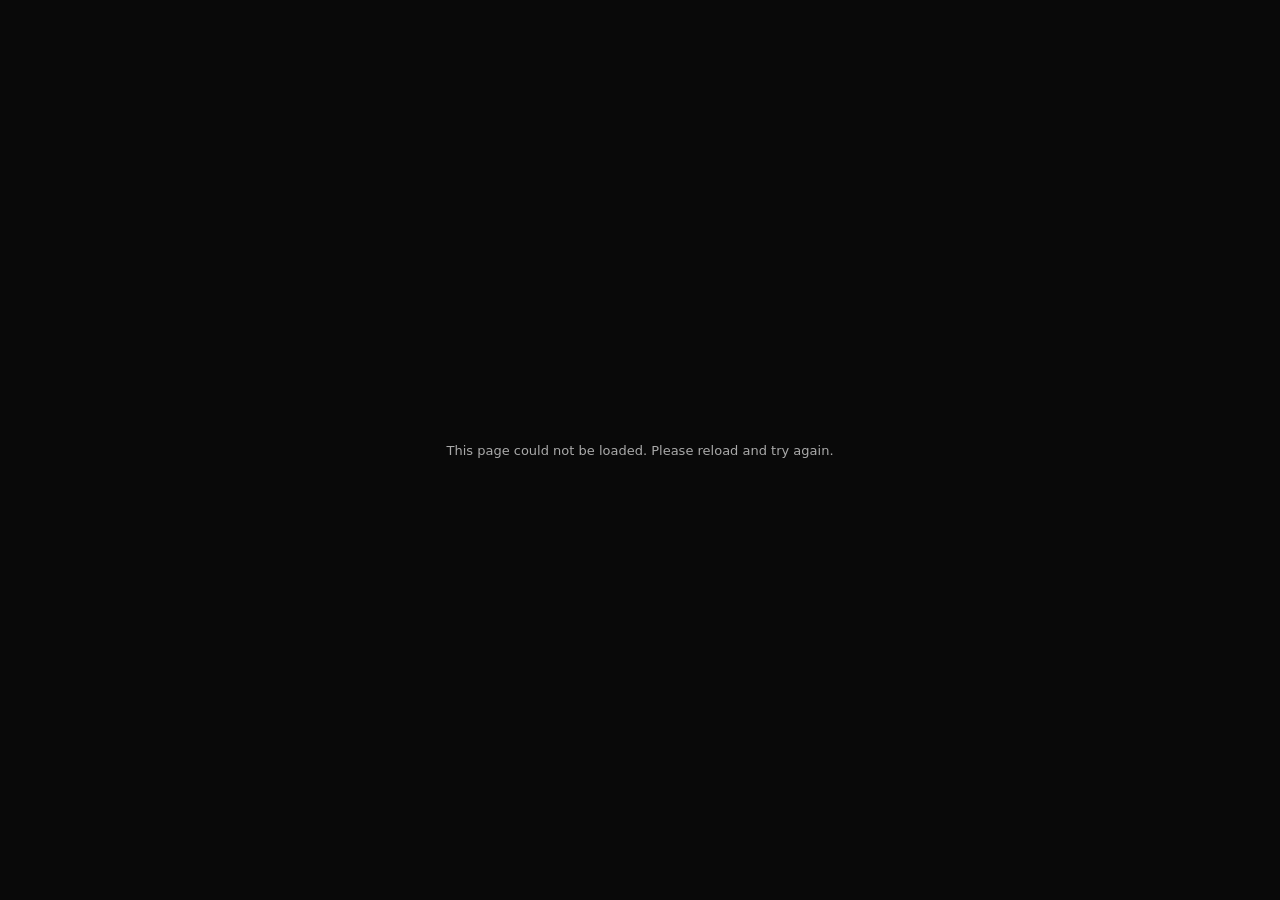
==== miniapp/index.html @ 33953b1a "Point presets route at updated video cards" ====
<!doctype html>
<html lang="en" data-spa-shell="true">
  <head>
    <meta charset="utf-8">
    <meta name="viewport" content="width=device-width, initial-scale=1, viewport-fit=cover">
    <meta name="theme-color" content="#090909">
    <title>Undress.app</title>
    <style>
      :root {
        color-scheme: dark;
        background: #090909;
        font-family: system-ui, sans-serif;
      }

      * {
        box-sizing: border-box;
      }

      html,
      body,
      #app,
      #screen {
        width: 100%;
        height: 100%;
        min-height: 100%;
        margin: 0;
      }

      body {
        overflow: hidden;
        background: #090909;
      }

      #screen {
        position: relative;
        overflow: hidden;
      }

      #screen iframe {
        position: absolute;
        inset: 0;
        display: block;
        width: 100%;
        height: 100%;
        border: 0;
        background: #090909;
      }

      @keyframes miniapp-route-enter {
        from { opacity: 0; transform: translate3d(0, 7px, 0) scale(.997); }
        to { opacity: 1; transform: translate3d(0, 0, 0) scale(1); }
      }

      @keyframes miniapp-route-exit {
        to { opacity: 0; transform: translate3d(0, -3px, 0) scale(.999); }
      }

      #screen iframe[data-route-transition="enter"] {
        z-index: 1;
        animation: miniapp-route-enter 220ms cubic-bezier(.22, .68, 0, 1) both;
      }

      #screen iframe[data-route-transition="exit"] {
        z-index: 0;
        pointer-events: none;
        animation: miniapp-route-exit 160ms ease both;
      }

      @media (prefers-reduced-motion: reduce) {
        #screen iframe[data-route-transition] { animation: none !important; }
      }

      #loading {
        position: absolute;
        inset: 0;
        display: grid;
        place-items: center;
        color: #aaa;
        font-size: 13px;
        pointer-events: none;
      }

      #screen[data-ready="true"] #loading {
        display: none;
      }
    </style>
  </head>
  <body>
    <script id="miniapp-page-manifest" type="application/json">{"account.html":"ffc067cc3b94d3c9690a39b9ecad5d0e746587c127a97bee59c22a8c92e9d235","aml-policy.html":"ac854e6e455e79ac348f1b56c071dd2adb4aebf772e08b918961dab2a431ac3d","blog.html":"d13ca9291609bc569ee758cc0fa85ffa1d2b8d34316e5a1f2af9a762f05bf3a1","complaint.html":"afa673d887297ff767e416aa5346fca310b1485d416241c8120bed3b39f78390","content-removal.html":"59b190ab83d2e82ce70f742a618595881947c939b8ee1ff91b86374ad2f2f4c0","continue.html":"0248687d9e7f19274b03c3dc62c6b7ac3c4709dee632f3981d8f37c583acd224","creator.html":"e35ead90042d31c8aef48d9a97cf3fcf75b9be96ebfbfbf4804d2b2da5c810ee","crypto.html":"f33ff7b08d5c283f040173e90adbcf11bb7b9cb40743ac6b5be43eef40b0831f","duo.html":"c48899ff79f0da24a1e0e5136299eb7e2a71b61f00b7274c51187a2c2944429f","Explore.html":"a1a1da87e1a44787d4087cdaa55193d51eb5a3756e8f1aeb9fe6a9930c9d5f44","FaceSwap.html":"9c2c86702fa2129c6b9dfd55a947367fbba9b067f7d9ff3d908e1d58183b095a","Games.html":"a95d7de6fc5d9552cce3f373f52a34075037e890ee4e40a9037c57f0c3c7be58","Image.html":"28a58ffe650b7cb71502a4dea3ca98b487924b7dd32c5d2851fd8a01fe418abf","login.html":"db90f74245460cb4f3b274bef66832c91b2113415080df2c7759e413e5d71f4b","new model training.html":"de70f1fa5e20249538dfe77ed91d79f232bff29fffe2ed4010574ecab2745e63","Olu\u015fturduklar\u0131m \u2013 AI Olu\u015fturma Ge\u00e7mi\u015fin _ Undress AI.html":"156a86e53be857f5e2f552fdb71e639154c5c6611a10b37c331641065b803db3","online-safety.html":"4469551c15dfd97adec1e1435fa1a9f02c396a0915ce518693767383fbc09f93","partners.html":"00705461d5dc2bf429fe6ee98f13e5a2a27c19851c8d5f7d946d296fb471e304","policy.html":"909ac4dfd87299520cdb090c957f585d8fda02085ac4c4653461945413fbe0af","presets.html":"d12379c31821caeb861ca9bc175cd0aff7395311ac71480c48f9c607c7d93af5","privacy.html":"0eebc80c36f168b9092d8424c6701b6586968969b63cdbc786964556a64171fb","pro.html":"a01471480b06ac627f180bc81113fca190b08e127b2fd480221cba126ebcaf44","quitfitswap.html":"bb60428f62e592adfd78ddd37130afc487ea841d22d9de6b65febb28786c8a36","rewards.html":"11f2d5b8e0251d46bb0b811d1bbe11215df6fa601255ae0148c8558a11b5969d","root-creator.html":"be08aafe1434c62d62b5ec4095c0439c00c903f91d14898e25c7bf76a5a58c72","root-pro.html":"b7f705a09bf939ff113ab265bdf729c0e6220e5f7549de074357b24eddccd0d9","sex.html":"658e76dfe435d30851aeaf51819fa080bf500136b4ff133e1a9d1efb36afc0b5","task.html":"6cb45fb8c8cbf8d2e4a21e0da8a0973f426948512d7eb2a680c1e02699e544ce","terms.html":"1d79234378a5983dca16fc6bf2439ca39528138f22704b5e8d9905408d1eafd9","textto\u0131mage.html":"eaedd27bf6122d164d0bdc6c0ddc036afa76ba0c4c59f03f00f1a36c023880b6","tida-policy.html":"65ad227b7704590fd18877ecf83bda33c0a5ddbf8b71836b93218a5aa403dee2","Undress AI - \u00dcCRETS\u0130Z Deepnude Olu\u015fturun _ AI Undress App.html":"352089e14f4d70864ad60b6892d8b200ddcc0c0bfd226c1b75f51ff8200733de","Undress App - Create Deepnude Images for FREE _ AI Undress App.html":"b141744dc41c1824b4cd13cfe10cacb58f6f6cc23c4e17c364f5a9ff4771e74e","Undress Foto\u011fraf ve Video D\u00fczenleyici \u2014 Y\u00fckleyin ve AI Undressing Olu\u015fturun.html":"d41db480423a277349fe1fb18ab1e8619f3fabd45ed1a8cff2f1cb3202e78439","usc-2257-exemption.html":"9496ed5c052718fba163188475d6f73e400db610fbaba4eebf85c103959a5fad","usdt.html":"49b9981de2573ac62e0940a391d867d7a8ced2eabf3ae42704d9a2867928ac62","video.html":"da8d31e4075a19eee03a4fee693c052817f40563eb6452a0cdae416c0dd1b928","videocustom.html":"ef9e9d4da68d46c3ed3613a977e747f3ced0f044d805bd0b861e2150865b1658","videotalking.html":"b3b55d6bac6233bed529ce08a4d3b55ba906c458f689f68ead89f420572784d2"}</script>
    <div id="app">
      <main id="screen" aria-busy="true">
        <div id="loading" role="status">Loading…</div>
      </main>
    </div>
    <script>
      (function () {
        "use strict";

        var screen = document.getElementById("screen");
        var loading = document.getElementById("loading");
        var pageManifest = JSON.parse(document.getElementById("miniapp-page-manifest").textContent);
        var pageContentCache = Object.create(null);
        var fileByPath = Object.create(null);
        var fileByName = Object.create(null);
        var activeFrame = null;
        var pendingFrame = null;
        var currentFile = "";
        var currentSearch = "";
        var currentHash = "";
        var planReturnUrl = new URL("/Image.html", window.location.origin);

        Object.keys(pageManifest).forEach(function (file) {
          fileByPath[("/" + file).toLowerCase()] = file;
          fileByName[file.toLowerCase()] = file;
        });

        function safeDecode(value) {
          try {
            return decodeURIComponent(value);
          } catch (error) {
            return value;
          }
        }

        function fileForEdit(url) {
          var category = (url.searchParams.get("category") || "").toLowerCase();
          var mode = (url.searchParams.get("mode") || "").toLowerCase();

          if (category === "face-swap") return "FaceSwap.html";
          if (category === "video" && mode === "talking") return "videotalking.html";
          if (category === "video" && mode === "custom") return "videocustom.html";
          if (category === "video") return "presets.html";
          if (category === "image" && mode === "sex") return "sex.html";
          if (category === "image" && mode === "duo") return "duo.html";
          return "Image.html";
        }

        function resolveRoute(url) {
          var path = safeDecode(url.pathname);
          var lowerPath = path.toLowerCase();
          var file = null;

          if (lowerPath.indexOf("/_legacy/") === 0) {
            path = path.slice("/_legacy/".length - 1);
            lowerPath = path.toLowerCase();
          }

          if (lowerPath === "/" || lowerPath === "/index.html" || lowerPath === "/miniapp.html") {
            file = "Image.html";
          } else if (lowerPath === "/pro") {
            file = "root-pro.html";
          } else if (lowerPath === "/creator") {
            file = "root-creator.html";
          } else if (lowerPath === "/login") {
            file = "login.html";
          } else if (lowerPath === "/account") {
            file = "account.html";
          } else if (lowerPath === "/plans/pro" || lowerPath === "/plans/pro/" ||
              lowerPath === "/plans/pro/index.html") {
            file = "pro.html";
          } else if (lowerPath === "/plans/creator" || lowerPath === "/plans/creator/" ||
              lowerPath === "/plans/creator/index.html") {
            file = "creator.html";
          } else if (lowerPath === "/edit" || lowerPath === "/tr/edit") {
            file = fileForEdit(url);
          } else if (lowerPath === "/explore") {
            file = "Explore.html";
          } else if (lowerPath === "/games") {
            file = "Games.html";
          } else {
            file = fileByPath[lowerPath] || fileByName[path.split("/").pop().toLowerCase()] || null;
          }

          return file ? { file: file, url: url } : null;
        }

        function publicUrlForFrame(frameUrl) {
          if (frameUrl.origin !== window.location.origin) return frameUrl;

          var path = safeDecode(frameUrl.pathname);
          if (path.toLowerCase().indexOf("/_legacy/") === 0) {
            path = "/" + path.slice("/_legacy/".length);
          }

          var url = new URL(path + frameUrl.search + frameUrl.hash, window.location.origin);
          var route = resolveRoute(url);
          if (!route) return url;

          if (path.toLowerCase() === "/edit" || path.toLowerCase() === "/tr/edit" ||
              path.toLowerCase() === "/explore" || path.toLowerCase() === "/games") {
            return url;
          }

          return new URL("/" + encodeURI(route.file) + frameUrl.search + frameUrl.hash, window.location.origin);
        }

        function readEmbeddedPage(file) {
          if (pageContentCache[file]) return Promise.resolve(pageContentCache[file]);

          var version = pageManifest[file];
          if (!version) return Promise.reject(new Error("Page is missing from the miniapp manifest: " + file));

          return fetch("/__miniapp/pages/" + encodeURIComponent(file) + "/" + version, {
            credentials: "omit"
          }).then(function (response) {
            if (!response.ok) throw new Error("Page request failed (" + response.status + "): " + file);
            return response.text();
          }).then(function (contents) {
            pageContentCache[file] = contents;
            return contents;
          });
        }

        function pageDocumentForRoute(route) {
          var pageName = route.file;
          if (pageName === "root-pro.html" || pageName === "pro.html") pageName = "creator.html";
          if (pageName === "root-creator.html") pageName = "creator.html";

          var baseHref = pageName.toLowerCase() === "login.html"
            ? "/"
            : "/_legacy/" + encodeURI(pageName);

          return readEmbeddedPage(pageName).then(function (source) {
            var bridge = "<scr" + "ipt>(function(){"
              + "if(window.parent===window)return;"
              + "try{if(!window.Telegram&&window.parent.Telegram)window.Telegram=window.parent.Telegram;}catch(error){console.error(error);}"
              + "var router;try{router=window.parent.__miniappRouter;}catch(error){console.error(error);return;}"
              + "if(!router)return;"
              + "var cardPageName=" + JSON.stringify(pageName) + ";"
              + (pageName === "creator.html"
                ? "var creatorPushState=window.history.pushState.bind(window.history);"
                  + "window.history.pushState=function(state,title,url){"
                  + "if(url!==undefined&&window.location.protocol==='about:'){"
                  + "var planUrl;try{planUrl=new URL(url,document.baseURI);}catch(error){console.warn('Invalid plan address.',error);}"
                  + "if(planUrl&&planUrl.origin===window.parent.location.origin&&(planUrl.pathname==='/plans/pro/'||planUrl.pathname==='/plans/creator/')){"
                  + "var address=planUrl.pathname+planUrl.search+planUrl.hash;"
                  + "if(window.parent.location.pathname+window.parent.location.search+window.parent.location.hash!==address){"
                  + "var parentState=window.parent.history.state||{};"
                  + "window.parent.history.pushState(Object.assign({},parentState,state||{},{miniapp:true}),title||'',address);"
                  + "}"
                  + "return creatorPushState(state,title);"
                  + "}"
                  + "}"
                  + "return creatorPushState(state,title,url);"
                  + "};"
                : "")
              + "function hasCardTrigger(target){"
              + "if(target&&target.closest&&target.closest('[role=\"radiogroup\"] [role=\"radio\"]'))return false;"
              + "var element=target&&target.closest?target.closest('[data-card], .card, .tile, .option-card, .feature-card'):null;"
              + "if(element)return true;"
              + "var button=target&&target.closest?target.closest('button, a[href]'):null;"
              + "if(!button)return false;"
              + "var className=(button.className||'').toString();"
              + "return /card|tile|option|feature/i.test(className)||button.hasAttribute('data-card');"
              + "}"
              + "function cardPromptInfo(target,trigger){"
              + "var card=target&&target.closest?target.closest('[data-card], .card, .tile, .option-card, .feature-card'):null;"
              + "card=card||trigger;var image=card&&card.querySelector?card.querySelector('img'):null;"
              + "var source=image&&(image.getAttribute('src')||image.currentSrc)||'';"
              + "var cardKey=source.split(/[?#]/)[0].split('/').pop()||'';if(!cardKey&&image)cardKey=image.alt||'';"
              + "var category='undress';try{var page=String(cardPageName||'').toLowerCase();var parentPath=window.parent.location.pathname.toLowerCase();var mode=new URLSearchParams(window.parent.location.search||'').get('mode');"
              + "if(page==='sex.html'||mode==='sex'||/\\/sex(?:\\/|\\.html|$)/.test(parentPath))category='sex';else if(page==='video.html'||mode==='video')category='video';}catch(error){console.warn('Unable to detect prompt category.',error);}"
              + "return {cardKey:cardKey,category:category};"
              + "}"
              + "function ensureUploadPanel(cardKey,mediaCategory){"
              + "var panel=document.getElementById('miniapp-upload-panel');"
              + "if(panel){if(cardKey)panel.dataset.cardKey=cardKey;if(mediaCategory)panel.dataset.mediaCategory=mediaCategory;return panel;}"
              + "var style=document.createElement('style');"
              + "style.textContent=`#miniapp-upload-panel{position:fixed;inset:0;background:rgba(0,0,0,.48);backdrop-filter:blur(8px);-webkit-backdrop-filter:blur(8px);display:flex;align-items:flex-end;justify-content:center;z-index:2147483647;}#miniapp-upload-shell{position:relative;width:min(100%,560px);max-height:88vh;overflow-y:auto;background:#171718;border-radius:24px 24px 0 0;padding:36px 18px max(16px,env(safe-area-inset-bottom));color:#f5f5f5;box-shadow:0 -16px 48px rgba(0,0,0,.35);}#miniapp-upload-shell:before{content:\"\";position:absolute;top:14px;left:50%;transform:translateX(-50%);width:88px;height:4px;border-radius:4px;background:rgba(255,255,255,.16);}#miniapp-upload-close{position:absolute;top:12px;right:14px;border:0;background:transparent;color:#aaa;font-size:24px;cursor:pointer;}#miniapp-upload-tabs{display:flex;gap:8px;padding:4px;margin:0 auto 24px;border:1px solid rgba(255,255,255,.08);border-radius:999px;max-width:450px;}.miniapp-upload-tab{flex:1;border:0;background:transparent;color:#777;padding:10px;border-radius:999px;font-weight:700;cursor:pointer;}.miniapp-upload-tab.active{background:#29292a;color:#fff;}#miniapp-upload-title{font-size:clamp(1.5rem,5vw,2rem);line-height:1.2;text-align:center;font-weight:850;margin:10px 0 8px;}#miniapp-upload-description{font-size:15px;line-height:1.6;color:#aaa;text-align:center;margin:0 auto 22px;max-width:460px;}#miniapp-upload-description b{color:#fff;font-weight:700;}#miniapp-upload-video,#miniapp-upload-preview{display:block;width:100%;height:auto;max-height:280px;object-fit:cover;border-radius:18px;background:#111;cursor:pointer;}#miniapp-upload-status{min-height:18px;margin-top:8px;text-align:center;color:#aaa;font-size:13px;}#miniapp-upload-progress{margin-top:16px;padding:14px 16px;border:1px solid rgba(255,148,22,.16);border-radius:16px;background:linear-gradient(135deg,rgba(255,142,17,.08),rgba(255,72,17,.035));}#miniapp-upload-progress[hidden],#miniapp-download[hidden]{display:none;}#miniapp-upload-progress-head{display:flex;align-items:center;justify-content:space-between;margin-bottom:10px;color:#ddd;font-size:13px;font-weight:700;}#miniapp-upload-percent{color:#ffad43;font-variant-numeric:tabular-nums;font-size:15px;}#miniapp-upload-track{height:8px;overflow:hidden;border-radius:999px;background:#303033;}#miniapp-upload-progress-fill{position:relative;width:0;height:100%;border-radius:inherit;background:linear-gradient(90deg,#ff9a1d,#ff5415);box-shadow:0 0 14px rgba(255,116,0,.52);transition:width .35s ease;}#miniapp-upload-progress-fill:after{content:\"\";position:absolute;inset:0;background:linear-gradient(100deg,transparent 15%,rgba(255,255,255,.62) 50%,transparent 85%);transform:translateX(-100%);animation:miniapp-upload-shimmer 1.4s infinite;}#miniapp-upload-progress.is-complete #miniapp-upload-progress-fill:after{animation:none;transform:translateX(100%);}#miniapp-upload-balance{display:flex;align-items:center;justify-content:space-between;background:rgba(255,255,255,.04);padding:14px 16px;border-radius:999px;margin-top:14px;color:#999;font-weight:700;}#miniapp-upload-balance span:last-child{padding:3px 8px;background:#383839;border-radius:999px;color:#fff;font-size:13px;}#miniapp-upload-button,#miniapp-download{display:block;width:100%;border:2px solid #ff9a1d;border-radius:999px;background:linear-gradient(90deg,#ff9a1d,#ff4b11);color:#fff;text-align:center;text-decoration:none;font:900 1rem/1.2 system-ui,sans-serif;padding:16px 18px;margin-top:18px;cursor:pointer;box-shadow:0 8px 20px rgba(255,116,0,.22);}#miniapp-upload-button:disabled{opacity:.7;cursor:wait;}#miniapp-download{border-color:rgba(255,255,255,.15);background:#29292a;box-shadow:none;}@keyframes miniapp-upload-shimmer{to{transform:translateX(100%);}}@media(max-width:600px){#miniapp-upload-shell{padding:36px 16px max(12px,env(safe-area-inset-bottom));}}`;"
              + "document.head.appendChild(style);"
              + "var panel=document.createElement('div');"
              + "panel.id='miniapp-upload-panel';panel.dataset.cardKey=cardKey||'undress';panel.dataset.mediaCategory=mediaCategory||'undress';"
              + "panel.setAttribute('role','dialog');"
              + "panel.setAttribute('aria-modal','true');"
              + "panel.innerHTML=`<div id=\"miniapp-upload-shell\"><button id=\"miniapp-upload-close\" aria-label=\"Close\" type=\"button\">×</button><div id=\"miniapp-upload-tabs\"><button class=\"miniapp-upload-tab active\" type=\"button\">Upload</button><button class=\"miniapp-upload-tab\" type=\"button\">Settings</button></div><h1 id=\"miniapp-upload-title\">Upload photo to Undress</h1><div id=\"miniapp-upload-description\">It is necessary to have <b>a relaxed pose and a minimum of clothes</b>. Submit a photo you would like to change clothes on</div><video id=\"miniapp-upload-video\" src=\"/_legacy/yukle.mp4\" autoplay loop muted playsinline preload=\"metadata\"></video><input id=\"miniapp-upload-input\" type=\"file\" accept=\"image/*\" hidden><div id=\"miniapp-upload-status\" role=\"status\" aria-live=\"polite\"></div><div id=\"miniapp-upload-progress\" hidden><div id=\"miniapp-upload-progress-head\"><span id=\"miniapp-upload-progress-label\">Preparing photo...</span><span id=\"miniapp-upload-percent\">0%</span></div><div id=\"miniapp-upload-track\"><div id=\"miniapp-upload-progress-fill\"></div></div></div><div id=\"miniapp-upload-balance\"><span>Balance</span><span>0 credits</span></div><button id=\"miniapp-upload-button\" type=\"button\">Upload</button><a id=\"miniapp-download\" hidden download>Download image</a></div>`;"
              + "panel.addEventListener('click',function(event){if(event.target===panel||event.target.id==='miniapp-upload-close'){panel.remove();}});"
              + "document.body.appendChild(panel);"
              + "var fileInput=panel.querySelector('#miniapp-upload-input');"
              + "var uploadButton=panel.querySelector('#miniapp-upload-button');"
              + "var uploadVideo=panel.querySelector('#miniapp-upload-video');"
              + "var uploadStatus=panel.querySelector('#miniapp-upload-status');"
              + "var progressBox=panel.querySelector('#miniapp-upload-progress');"
              + "var progressLabel=panel.querySelector('#miniapp-upload-progress-label');"
              + "var progressPercent=panel.querySelector('#miniapp-upload-percent');"
              + "var progressFill=panel.querySelector('#miniapp-upload-progress-fill');"
              + "var downloadLink=panel.querySelector('#miniapp-download');"
              + "var selectedImageUrl=null;"
              + "var isGenerating=false;"
              + "var generationComplete=false;"
              + "function openFilePicker(){fileInput.value='';fileInput.click();}"
              + "function errorMessage(value){"
              + "if(typeof value==='string')return value;"
              + "if(value&&typeof value==='object'){"
              + "if(typeof value.detail==='string')return value.detail;"
              + "if(typeof value.message==='string')return value.message;"
              + "if(typeof value.error==='string')return value.error;"
              + "try{return JSON.stringify(value);}catch(error){console.warn('Unable to format upload error.',error);}"
              + "}"
              + "return 'Photo upload or generation failed.';"
              + "}"
              + "function setProgress(value,label){"
              + "var percent=Math.max(0,Math.min(100,Math.round(value)));"
              + "progressBox.hidden=false;progressPercent.textContent=percent+'%';progressFill.style.width=percent+'%';"
              + "if(label)progressLabel.textContent=label;"
              + "progressBox.classList.toggle('is-complete',percent===100);"
              + "}"
              + "async function generateImage(){"
              + "var file=fileInput.files&&fileInput.files[0];"
              + "if(!file||isGenerating)return;"
              + "var initData='';"
              + "try{initData=(window.Telegram&&window.Telegram.WebApp&&window.Telegram.WebApp.initData)||sessionStorage.getItem('undress_telegram_login')||'';}catch(error){console.warn('Unable to read miniapp session storage.',error);}"
              + "if(!initData){try{initData=window.parent.Telegram&&window.parent.Telegram.WebApp&&window.parent.Telegram.WebApp.initData||window.parent.sessionStorage.getItem('undress_telegram_login')||'';}catch(error){console.warn('Unable to read parent miniapp session.',error);}}"
              + "isGenerating=true;generationComplete=false;uploadButton.disabled=true;uploadButton.textContent='Generating...';uploadStatus.textContent='';downloadLink.hidden=true;progressBox.classList.remove('is-complete');setProgress(1,'Preparing photo...');"
              + "var promptCategory=panel.dataset.mediaCategory||'undress';var promptName=(panel.dataset.cardKey||'undress').split('/').pop().replace(/\\.[^.]+$/,'')+'.txt';"
              + "var promptUrl='https://undressapp.onrender.com/prompts/'+encodeURIComponent(promptCategory)+'/'+encodeURIComponent(promptName);var promptText='';"
              + "try{var promptResponse=await fetch(promptUrl,{credentials:'omit'});if(!promptResponse.ok)throw new Error('Prompt file request failed ('+promptResponse.status+').');promptText=(await promptResponse.text()).replace(/^\\s*PROMPT\\s*:\\s*/i,'').trim();if(!promptText)throw new Error('Selected prompt file is empty.');}catch(error){console.error('Could not load selected prompt file.',error);isGenerating=false;uploadButton.disabled=false;uploadButton.textContent='Try again';uploadStatus.textContent='Could not load the selected prompt. Please try again.';return;}"
              + "var formData=new FormData();"
              + "formData.append('image',file,file.name);formData.append('init_data',initData);formData.append('media_type','image');formData.append('media_category',promptCategory);formData.append('prompt',promptText);"
              + "var request=new XMLHttpRequest();"
              + "var generationStartedAt=0;"
              + "var progressTimer=0;"
              + "function stopProgress(){if(progressTimer){window.clearInterval(progressTimer);progressTimer=0;}}"
              + "function failGeneration(error){stopProgress();progressBox.hidden=true;progressBox.classList.remove('is-complete');progressFill.style.width='0%';progressPercent.textContent='0%';console.error('Photo upload or generation failed.',error);uploadStatus.textContent=errorMessage(error);uploadButton.textContent='Try again';}"
              + "request.open('POST','/api/generate');request.withCredentials=true;"
              + "request.upload.addEventListener('progress',function(event){if(event.lengthComputable){setProgress(5+Math.round(event.loaded/event.total*10),'Uploading photo...');}});"
              + "request.upload.addEventListener('load',function(){generationStartedAt=Date.now();progressLabel.textContent='Creating your image...';progressTimer=window.setInterval(function(){var elapsed=Date.now()-generationStartedAt;var estimate=15+80*(1-Math.exp(-elapsed/30000));setProgress(Math.min(95,estimate),'Creating your image...');},300);});"
              + "request.addEventListener('load',function(){"
              + "var data;try{data=request.responseText?JSON.parse(request.responseText):{};}catch(error){console.warn('Generate returned a non-JSON response.',error);data={message:request.responseText};}"
              + "if(request.status<200||request.status>=300){failGeneration(data.detail||data.message||data.error||('Request failed ('+request.status+').'));isGenerating=false;uploadButton.disabled=false;return;}"
              + "if(data.error||data.ok===false){failGeneration(data.error||data.detail||data);isGenerating=false;uploadButton.disabled=false;return;}"
              + "if(!data.files||!data.files.length){failGeneration('Generation finished without a result image.');isGenerating=false;uploadButton.disabled=false;return;}"
              + "var finalResult=data.files[data.files.length-1];"
              + "if(!finalResult||!finalResult.url){failGeneration('Generation finished without a result image.');isGenerating=false;uploadButton.disabled=false;return;}"
              + "stopProgress();setProgress(100,'Image ready!');"
              + "var image=document.createElement('img');image.id='miniapp-upload-preview';image.alt='Generated result';image.src=finalResult.url;"
              + "image.addEventListener('error',function(){uploadStatus.textContent='Image was generated, but could not be displayed. Use the download button.';});"
              + "var currentImage=panel.querySelector('#miniapp-upload-preview');if(currentImage)currentImage.replaceWith(image);else uploadVideo.replaceWith(image);"
              + "downloadLink.href=finalResult.url;downloadLink.setAttribute('download',finalResult.name||'generated-image.png');downloadLink.hidden=false;"
              + "generationComplete=true;uploadStatus.textContent='Generation complete.';uploadButton.textContent='Choose another photo';isGenerating=false;uploadButton.disabled=false;"
              + "});"
              + "request.addEventListener('error',function(){failGeneration('Could not connect to the image generation service. Please try again.');isGenerating=false;uploadButton.disabled=false;});"
              + "request.addEventListener('abort',function(){stopProgress();isGenerating=false;uploadButton.disabled=false;uploadButton.textContent='Try again';uploadStatus.textContent='Generation was cancelled.';});"
              + "request.send(formData);"
              + "}"
              + "uploadButton.addEventListener('click',function(){if(generationComplete){openFilePicker();return;}if(fileInput.files&&fileInput.files[0])generateImage();else openFilePicker();});"
              + "uploadVideo.addEventListener('click',openFilePicker);"
              + "fileInput.addEventListener('change',function(){"
              + "var file=fileInput.files&&fileInput.files[0];"
              + "if(!file)return;"
              + "if(!file.type||file.type.indexOf('image/')!==0){uploadStatus.textContent='Please choose an image file.';fileInput.value='';return;}"
              + "generationComplete=false;"
              + "progressBox.hidden=true;downloadLink.hidden=true;"
              + "if(selectedImageUrl)URL.revokeObjectURL(selectedImageUrl);"
              + "selectedImageUrl=URL.createObjectURL(file);"
              + "var preview=document.createElement('img');"
              + "preview.id='miniapp-upload-preview';preview.alt='Selected photo preview';preview.src=selectedImageUrl;"
              + "preview.addEventListener('click',openFilePicker);"
              + "var currentPreview=panel.querySelector('#miniapp-upload-preview');if(currentPreview)currentPreview.replaceWith(preview);else uploadVideo.replaceWith(preview);"
              + "uploadStatus.textContent=file.name+' selected. Tap Generate to continue.';"
              + "uploadButton.textContent='Generate';uploadButton.onclick=null;"
              + "});"
              + "var tabs=panel.querySelectorAll('.miniapp-upload-tab');"
              + "for(var i=0;i<tabs.length;i++){tabs[i].addEventListener('click',function(){for(var j=0;j<tabs.length;j++){tabs[j].classList.toggle('active',tabs[j]===this);}}); }"
              + "return panel;"
              + "}"
              + "document.addEventListener('click',function(event){"
              + "var closeButton=event.target&&event.target.closest?event.target.closest('button'):null;"
              + "if(closeButton&&closeButton.querySelector('svg path[d=\"M6 18 18 6M6 6l12 12\"]')){event.preventDefault();event.stopImmediatePropagation();if(typeof router.closePlan==='function')router.closePlan();else router.navigate('/Image.html');return;}"
              + "var trigger=event.target&&event.target.closest?event.target.closest('a[href], button, [role=\"button\"]'):null;"
              + "if(!trigger||!hasCardTrigger(event.target))return;"
              + "event.preventDefault();event.stopImmediatePropagation();"
              + "var promptInfo=cardPromptInfo(event.target,trigger);ensureUploadPanel(promptInfo.cardKey,promptInfo.category);"
              + "},true);"
              + "document.addEventListener('keydown',function(event){if(event.key==='Escape'){var panel=document.getElementById('miniapp-upload-panel');if(panel){panel.remove();}}});"
              + "document.addEventListener('click',function(event){"
              + "var link=event.target&&event.target.closest?event.target.closest('a[href]'):null;"
              + "if(!link||link.hasAttribute('download')||(link.target&&link.target.toLowerCase()!=='_self'))return;"
              + "if(/^account\\b/i.test((link.textContent||'').trim())){event.preventDefault();event.stopImmediatePropagation();router.openAccount();return;}"
              + "var target;try{target=new URL(link.href,window.location.href);}catch(error){return;}"
              + "if(target.protocol!=='http:'&&target.protocol!=='https:')return;"
              + "if(target.origin===window.location.origin&&target.href.split('#')[0]===window.location.href.split('#')[0])return;"
              + "event.preventDefault();event.stopImmediatePropagation();router.navigate(target.href);"
              + "},true);})();</scr" + "ipt>";
            var headMatch = /<head\b[^>]*>/i.exec(source);
            if (!headMatch) throw new Error("Page has no head element: " + pageName);

            var headEnd = headMatch.index + headMatch[0].length;
            var headContents = source.slice(headEnd);
            var existingBase = /<base\b[^>]*>/i.exec(headContents);
            var baseTag = '<base href="' + baseHref.replace(/&/g, "&amp;").replace(/"/g, "&quot;") + '">';
            var shellStyle = '<style id="miniapp-shell-transitions">'
              + '@keyframes miniapp-bottom-nav-indicator-enter{from{opacity:0;transform:scale(.96)}to{opacity:1;transform:scale(1)}}'
              + '@keyframes miniapp-bottom-nav-content-enter{from{opacity:.72;transform:translateY(3px)}to{opacity:1;transform:translateY(0)}}'
              + 'footer nav[class*="max-w-[480px]"] a{transition:color 150ms ease,transform 150ms ease}'
              + 'footer nav[class*="max-w-[480px]"] a:active{transform:scale(.985)}'
              + 'footer nav[class*="max-w-[480px]"] a.text-orange>div[class~="absolute"][class~="inset-0"]{animation:miniapp-bottom-nav-indicator-enter 180ms cubic-bezier(.2,.75,.25,1) both}'
              + 'footer nav[class*="max-w-[480px]"] a.text-orange>span[class~="relative"]{animation:miniapp-bottom-nav-content-enter 190ms ease-out both}'
              + '@media(prefers-reduced-motion:reduce){footer nav[class*="max-w-[480px]"] a,footer nav[class*="max-w-[480px]"] a.text-orange>div[class~="absolute"][class~="inset-0"],footer nav[class*="max-w-[480px]"] a.text-orange>span[class~="relative"]{animation:none!important;transition:none!important}}'
              + '#page > div[class~="container"][class~="lg:hidden"]{display:none!important}'
              + '#page > div[class~="hidden"][class~="w-full"][class~="lg:block"] div[class~="overflow-visible"][class*="max-w-[650px]"]{display:none!important}'
              + '</style>';
            var cardFontStyle = (pageName === "Image.html" || pageName === "presets.html")
              ? '<style id="miniapp-visual-card-font">#page [data-explore-feature-card] p[class~="font-inter-tight"][class~="text-[24px]"]{font-family:"Bebas Neue",sans-serif!important}</style>'
              : '';
            var planLayoutStyle = pageName === "creator.html"
              ? '<style id="miniapp-plan-layout-fix">html{padding-right:0!important}</style>'
              : '';
            if (existingBase) {
              var baseStart = headEnd + existingBase.index;
              return source.slice(0, baseStart) + baseTag + bridge + shellStyle + cardFontStyle + planLayoutStyle
                + source.slice(baseStart + existingBase[0].length);
            }

            return source.slice(0, headEnd) + baseTag + bridge + shellStyle + cardFontStyle + planLayoutStyle + source.slice(headEnd);
          });
        }

        function syncAddress(routeUrl, replace) {
          var next = routeUrl.pathname + routeUrl.search + routeUrl.hash;
          var current = window.location.pathname + window.location.search + window.location.hash;
          if (next === current) return;

          if (replace) {
            window.history.replaceState({ miniapp: true }, "", next);
          } else {
            window.history.pushState({ miniapp: true }, "", next);
          }
        }

        function reportPageLoadError(route, error) {
          console.error("Unable to load embedded page:", route.file, error);
          screen.setAttribute("aria-busy", "false");
          screen.dataset.ready = "false";
          loading.textContent = "This page could not be loaded. Please reload and try again.";
        }

        function isPlanRoute(url, route) {
          var path = url.pathname.toLowerCase();
          var file = String(route.file || "").toLowerCase();
          return file === "pro.html" || file === "creator.html" || file === "root-pro.html" ||
            file === "root-creator.html" || path === "/pro" || path === "/creator" ||
            path.indexOf("/plans/pro") === 0 || path.indexOf("/plans/creator") === 0;
        }

        function showRoute(url, historyMode) {
          var route = resolveRoute(url);
          if (!route) {
            window.location.assign(url.href);
            return;
          }

          if (route.file.toLowerCase() === "login.html") {
            window.location.assign(url.href);
            return;
          }

          if (!isPlanRoute(url, route)) planReturnUrl = new URL(url.href);

          if (historyMode === "push") syncAddress(url, false);
          if (historyMode === "replace") syncAddress(url, true);

          if (route.file === currentFile && url.search === currentSearch && url.hash === currentHash &&
              (pendingFrame || activeFrame)) {
            return;
          }

          currentFile = route.file;
          currentSearch = url.search;
          currentHash = url.hash;
          screen.setAttribute("aria-busy", "true");
          screen.querySelectorAll('iframe[data-route-transition="exit"]').forEach(function (frame) {
            frame.remove();
          });

          var nextFrame = document.createElement("iframe");
          nextFrame.title = route.file.replace(/\.html$/i, "").replace(/[_-]/g, " ");
          nextFrame.style.visibility = "hidden";
          nextFrame.setAttribute("allow", "camera; microphone; clipboard-read; clipboard-write; fullscreen");
          nextFrame.setAttribute("referrerpolicy", "same-origin");
          var pageAssigned = false;
          nextFrame.addEventListener("load", function () {
            if (!pageAssigned || pendingFrame !== nextFrame) return;

            var previousFrame = activeFrame;
            activeFrame = nextFrame;
            pendingFrame = null;
            nextFrame.style.visibility = "visible";
            if (previousFrame && previousFrame !== nextFrame) {
              nextFrame.dataset.routeTransition = "enter";
              previousFrame.dataset.routeTransition = "exit";
              previousFrame.setAttribute("aria-hidden", "true");
              previousFrame.setAttribute("inert", "");
              var exitingFrame = previousFrame;
              window.setTimeout(function () {
                if (exitingFrame.parentNode) exitingFrame.remove();
              }, window.matchMedia && window.matchMedia("(prefers-reduced-motion: reduce)").matches ? 0 : 190);
            }
            screen.dataset.ready = "true";
            screen.setAttribute("aria-busy", "false");

            try {
              if (nextFrame.contentDocument && nextFrame.contentDocument.title) {
                document.title = nextFrame.contentDocument.title;
              }
            } catch (error) {
              document.title = "Undress.app";
            }
          });

          if (pendingFrame) pendingFrame.remove();
          pendingFrame = nextFrame;
          screen.appendChild(nextFrame);
          pageDocumentForRoute(route).then(function (pageDocument) {
            if (pendingFrame !== nextFrame) return;
            pageAssigned = true;
            nextFrame.srcdoc = pageDocument;
          }).catch(function (error) {
            if (pendingFrame !== nextFrame) return;
            pendingFrame = null;
            nextFrame.remove();
            reportPageLoadError(route, error);
          });
        }

        function asLocalUrl(value) {
          var url = new URL(value, window.location.href);
          if (url.protocol !== "http:" && url.protocol !== "https:" &&
              url.protocol !== "mailto:" && url.protocol !== "tel:") return null;
          var isAppHost = url.hostname === "undress.app" || url.hostname === "www.undress.app";

          if (isAppHost) {
            var localUrl = new URL(url.pathname + url.search + url.hash, window.location.origin);
            return resolveRoute(localUrl) ? localUrl : url;
          }

          return url;
        }

        function navigateFromFrame(value) {
          var url;
          try {
            url = asLocalUrl(value);
          } catch (error) {
            return false;
          }
          if (!url) return false;

          var publicUrl = publicUrlForFrame(url);
          if (resolveRoute(publicUrl)) {
            showRoute(publicUrl, "push");
            return true;
          }

          window.location.assign(publicUrl.href);
          return true;
        }

        window.__miniappRouter = {
          navigate: navigateFromFrame,
          closePlan: function () {
            showRoute(new URL(planReturnUrl.href), "push");
          },
          openAccount: function () {
            if (activeFrame && activeFrame.contentWindow.__openAccountDialog) {
              activeFrame.contentWindow.__openAccountDialog();
              return;
            }
            showRoute(new URL("/Image.html", window.location.origin), "push");
          }
        };

        window.addEventListener("popstate", function () {
          showRoute(new URL(window.location.href), "none");
        });

        var initialUrl = new URL(window.location.href);
        var initialRoute = resolveRoute(initialUrl);
        if (!initialRoute) {
          initialUrl = new URL("/Image.html" + initialUrl.search + initialUrl.hash, window.location.origin);
          window.history.replaceState({ miniapp: true }, "", initialUrl.pathname + initialUrl.search + initialUrl.hash);
        }
        showRoute(initialUrl, "none");
      })();
    </script>
  </body>
</html>
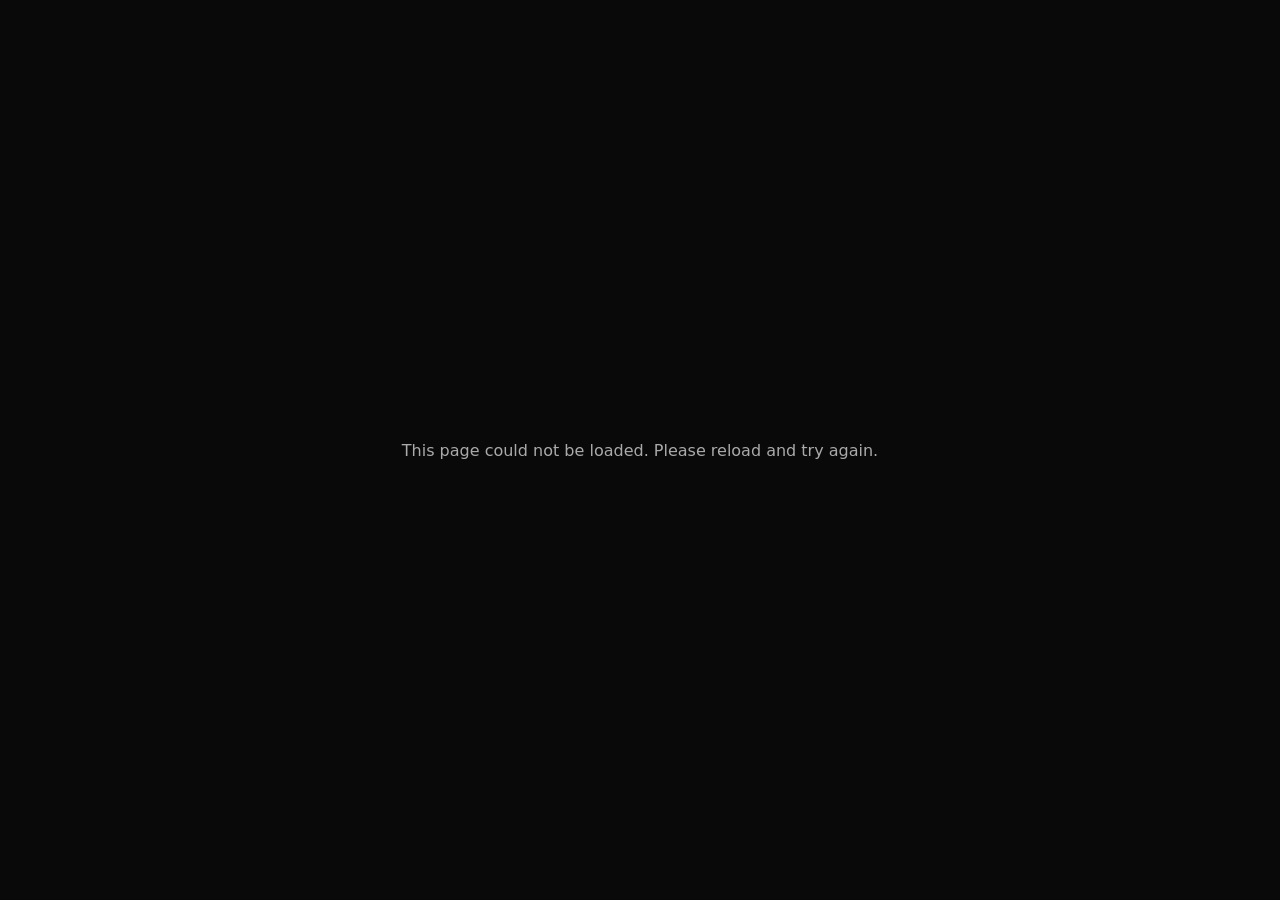
==== commit 5780e706: "Restore latest Mini App loading and video pages" ====
--- a/miniapp/index.html
+++ b/miniapp/index.html
@@ -47,23 +47,23 @@
       }
 
       @keyframes miniapp-route-enter {
-        from { opacity: 0; transform: translate3d(0, 7px, 0) scale(.997); }
-        to { opacity: 1; transform: translate3d(0, 0, 0) scale(1); }
+        from { opacity: .82; }
+        to { opacity: 1; }
       }
 
       @keyframes miniapp-route-exit {
-        to { opacity: 0; transform: translate3d(0, -3px, 0) scale(.999); }
+        to { opacity: .82; }
       }
 
       #screen iframe[data-route-transition="enter"] {
         z-index: 1;
-        animation: miniapp-route-enter 220ms cubic-bezier(.22, .68, 0, 1) both;
+        animation: miniapp-route-enter 100ms ease-out both;
       }
 
       #screen iframe[data-route-transition="exit"] {
         z-index: 0;
         pointer-events: none;
-        animation: miniapp-route-exit 160ms ease both;
+        animation: miniapp-route-exit 100ms ease both;
       }
 
       @media (prefers-reduced-motion: reduce) {
@@ -76,8 +76,14 @@
         display: grid;
         place-items: center;
         color: #aaa;
-        font-size: 13px;
         pointer-events: none;
+      }
+
+      #loading img {
+        display: block;
+        width: 60px;
+        height: 40px;
+        object-fit: contain;
       }
 
       #screen[data-ready="true"] #loading {
@@ -86,10 +92,12 @@
     </style>
   </head>
   <body>
-    <script id="miniapp-page-manifest" type="application/json">{"account.html":"ffc067cc3b94d3c9690a39b9ecad5d0e746587c127a97bee59c22a8c92e9d235","aml-policy.html":"ac854e6e455e79ac348f1b56c071dd2adb4aebf772e08b918961dab2a431ac3d","blog.html":"d13ca9291609bc569ee758cc0fa85ffa1d2b8d34316e5a1f2af9a762f05bf3a1","complaint.html":"afa673d887297ff767e416aa5346fca310b1485d416241c8120bed3b39f78390","content-removal.html":"59b190ab83d2e82ce70f742a618595881947c939b8ee1ff91b86374ad2f2f4c0","continue.html":"0248687d9e7f19274b03c3dc62c6b7ac3c4709dee632f3981d8f37c583acd224","creator.html":"e35ead90042d31c8aef48d9a97cf3fcf75b9be96ebfbfbf4804d2b2da5c810ee","crypto.html":"f33ff7b08d5c283f040173e90adbcf11bb7b9cb40743ac6b5be43eef40b0831f","duo.html":"c48899ff79f0da24a1e0e5136299eb7e2a71b61f00b7274c51187a2c2944429f","Explore.html":"a1a1da87e1a44787d4087cdaa55193d51eb5a3756e8f1aeb9fe6a9930c9d5f44","FaceSwap.html":"9c2c86702fa2129c6b9dfd55a947367fbba9b067f7d9ff3d908e1d58183b095a","Games.html":"a95d7de6fc5d9552cce3f373f52a34075037e890ee4e40a9037c57f0c3c7be58","Image.html":"28a58ffe650b7cb71502a4dea3ca98b487924b7dd32c5d2851fd8a01fe418abf","login.html":"db90f74245460cb4f3b274bef66832c91b2113415080df2c7759e413e5d71f4b","new model training.html":"de70f1fa5e20249538dfe77ed91d79f232bff29fffe2ed4010574ecab2745e63","Olu\u015fturduklar\u0131m \u2013 AI Olu\u015fturma Ge\u00e7mi\u015fin _ Undress AI.html":"156a86e53be857f5e2f552fdb71e639154c5c6611a10b37c331641065b803db3","online-safety.html":"4469551c15dfd97adec1e1435fa1a9f02c396a0915ce518693767383fbc09f93","partners.html":"00705461d5dc2bf429fe6ee98f13e5a2a27c19851c8d5f7d946d296fb471e304","policy.html":"909ac4dfd87299520cdb090c957f585d8fda02085ac4c4653461945413fbe0af","presets.html":"d12379c31821caeb861ca9bc175cd0aff7395311ac71480c48f9c607c7d93af5","privacy.html":"0eebc80c36f168b9092d8424c6701b6586968969b63cdbc786964556a64171fb","pro.html":"a01471480b06ac627f180bc81113fca190b08e127b2fd480221cba126ebcaf44","quitfitswap.html":"bb60428f62e592adfd78ddd37130afc487ea841d22d9de6b65febb28786c8a36","rewards.html":"11f2d5b8e0251d46bb0b811d1bbe11215df6fa601255ae0148c8558a11b5969d","root-creator.html":"be08aafe1434c62d62b5ec4095c0439c00c903f91d14898e25c7bf76a5a58c72","root-pro.html":"b7f705a09bf939ff113ab265bdf729c0e6220e5f7549de074357b24eddccd0d9","sex.html":"658e76dfe435d30851aeaf51819fa080bf500136b4ff133e1a9d1efb36afc0b5","task.html":"6cb45fb8c8cbf8d2e4a21e0da8a0973f426948512d7eb2a680c1e02699e544ce","terms.html":"1d79234378a5983dca16fc6bf2439ca39528138f22704b5e8d9905408d1eafd9","textto\u0131mage.html":"eaedd27bf6122d164d0bdc6c0ddc036afa76ba0c4c59f03f00f1a36c023880b6","tida-policy.html":"65ad227b7704590fd18877ecf83bda33c0a5ddbf8b71836b93218a5aa403dee2","Undress AI - \u00dcCRETS\u0130Z Deepnude Olu\u015fturun _ AI Undress App.html":"352089e14f4d70864ad60b6892d8b200ddcc0c0bfd226c1b75f51ff8200733de","Undress App - Create Deepnude Images for FREE _ AI Undress App.html":"b141744dc41c1824b4cd13cfe10cacb58f6f6cc23c4e17c364f5a9ff4771e74e","Undress Foto\u011fraf ve Video D\u00fczenleyici \u2014 Y\u00fckleyin ve AI Undressing Olu\u015fturun.html":"d41db480423a277349fe1fb18ab1e8619f3fabd45ed1a8cff2f1cb3202e78439","usc-2257-exemption.html":"9496ed5c052718fba163188475d6f73e400db610fbaba4eebf85c103959a5fad","usdt.html":"49b9981de2573ac62e0940a391d867d7a8ced2eabf3ae42704d9a2867928ac62","video.html":"da8d31e4075a19eee03a4fee693c052817f40563eb6452a0cdae416c0dd1b928","videocustom.html":"ef9e9d4da68d46c3ed3613a977e747f3ced0f044d805bd0b861e2150865b1658","videotalking.html":"b3b55d6bac6233bed529ce08a4d3b55ba906c458f689f68ead89f420572784d2"}</script>
+    <script id="miniapp-page-manifest" type="application/json">{"account.html":"ffc067cc3b94d3c9690a39b9ecad5d0e746587c127a97bee59c22a8c92e9d235","aml-policy.html":"ac854e6e455e79ac348f1b56c071dd2adb4aebf772e08b918961dab2a431ac3d","blog.html":"d13ca9291609bc569ee758cc0fa85ffa1d2b8d34316e5a1f2af9a762f05bf3a1","complaint.html":"afa673d887297ff767e416aa5346fca310b1485d416241c8120bed3b39f78390","content-removal.html":"59b190ab83d2e82ce70f742a618595881947c939b8ee1ff91b86374ad2f2f4c0","continue.html":"6aafe66d534bd9cc55d6f8d4645085c15a028a57355f0643b436d86fc097d7c6","creator.html":"12e07541d959ddbf1d812e89de3b1138d031b2359da23c384e75d4969f57d096","crypto.html":"cb9e112dccaae0bce35aa2c93f8b82eecb196403bc4e9e4955b4816bbb58b445","duo.html":"450667b4d07583b70fc9412a6d6fc8ad282e016d9ae05760adf61b865d3b7784","Explore.html":"463a01874583f8984ea1bb8a0d0b44ab40f5d21b12780fa962db245991b2786d","FaceSwap.html":"bbeb97d2123b69decfbf7be642cd79b6a87dbd51d4ebe925cc465e24ff0e2d54","Games.html":"26824c210009c5b7a6b7a479db81dbc089134b5f470596c10eaf0ae1e6867cd7","Image.html":"9f5bcd8fd27d30282abe4e2b00e6f661cd1af65fdda2121b716e94a999775fae","login.html":"db90f74245460cb4f3b274bef66832c91b2113415080df2c7759e413e5d71f4b","new model training.html":"0691beb99fb326ffad70e15fb65287d4bdb195d1801ce7e167ed85671e061b47","Olu\u015fturduklar\u0131m \u2013 AI Olu\u015fturma Ge\u00e7mi\u015fin _ Undress AI.html":"7cacb344ac056fb4d75634008118bee62551128f9322a64a7140f057bfd47f27","online-safety.html":"4469551c15dfd97adec1e1435fa1a9f02c396a0915ce518693767383fbc09f93","partners.html":"00705461d5dc2bf429fe6ee98f13e5a2a27c19851c8d5f7d946d296fb471e304","policy.html":"909ac4dfd87299520cdb090c957f585d8fda02085ac4c4653461945413fbe0af","presets.html":"1e2a67f3c8de289841ee07c0832b7d16e33433eb43cee3924e0bdde1166db511","privacy.html":"0eebc80c36f168b9092d8424c6701b6586968969b63cdbc786964556a64171fb","pro.html":"3002d623b062d471fb1354569fefee9c7509d91611f4a1a3cff6b8598d4e17a3","quitfitswap.html":"e0eae33310c7ee2c1bb17e864646903b65905c61ce1edf736cea59e5ee08a7d8","rewards.html":"3a08a3267cefda8120f32f828b5c817e5f322fd48e37c02ce9208caa62d031cb","root-creator.html":"be08aafe1434c62d62b5ec4095c0439c00c903f91d14898e25c7bf76a5a58c72","root-pro.html":"b7f705a09bf939ff113ab265bdf729c0e6220e5f7549de074357b24eddccd0d9","sex.html":"9972b8670e8636aac4ce373f2dfefd2c6d0d69673c0cbd72c0375804027f2258","task.html":"f308da57442225c498ce3cfe36fe0ae4b1c558acff7e8ba2c1cf76ff25d70deb","terms.html":"1d79234378a5983dca16fc6bf2439ca39528138f22704b5e8d9905408d1eafd9","textto\u0131mage.html":"f880a17262165186a37adaeead8c21c2b82415746ec96ca5e81677805ba2a7af","tida-policy.html":"65ad227b7704590fd18877ecf83bda33c0a5ddbf8b71836b93218a5aa403dee2","Undress AI - \u00dcCRETS\u0130Z Deepnude Olu\u015fturun _ AI Undress App.html":"a343d8334446cc0580ed6dd7f498b43df3cad14290a19d63c89df3de6b0ee6e9","Undress App - Create Deepnude Images for FREE _ AI Undress App.html":"76457139db1fe17285d9d7851f6d7b89626a5fe35894aa2c906c3ab8555f661e","Undress Foto\u011fraf ve Video D\u00fczenleyici \u2014 Y\u00fckleyin ve AI Undressing Olu\u015fturun.html":"6efcc8eba0e37bff0ca7e6f15a7d2a680138373a222ab0697781f9a91b79580f","usc-2257-exemption.html":"9496ed5c052718fba163188475d6f73e400db610fbaba4eebf85c103959a5fad","usdt.html":"0213ac8adff0a0a1a0d63c6447d84076bb86c024a9608503ea0562e6e4ef52fc","video.html":"da8d31e4075a19eee03a4fee693c052817f40563eb6452a0cdae416c0dd1b928","videocustom.html":"5c3382af68309a5b1b2a838ea6661839666b3b70187936f0ffef33f979204194","videotalking.html":"8898c84a95f3ae05f5c738601edf4c48e0e3c2478991554ec0adaace3cbb1513"}</script>
     <div id="app">
       <main id="screen" aria-busy="true">
-        <div id="loading" role="status">Loading…</div>
+        <div id="loading" role="status" aria-label="Loading">
+          <img src="/assets/miniapp/shared/logo.svg" alt="" width="60" height="40" fetchpriority="high">
+        </div>
       </main>
     </div>
     <script>
@@ -100,6 +108,7 @@
         var loading = document.getElementById("loading");
         var pageManifest = JSON.parse(document.getElementById("miniapp-page-manifest").textContent);
         var pageContentCache = Object.create(null);
+        var pageRequests = Object.create(null);
         var fileByPath = Object.create(null);
         var fileByName = Object.create(null);
         var activeFrame = null;
@@ -196,11 +205,12 @@
 
         function readEmbeddedPage(file) {
           if (pageContentCache[file]) return Promise.resolve(pageContentCache[file]);
+          if (pageRequests[file]) return pageRequests[file];
 
           var version = pageManifest[file];
           if (!version) return Promise.reject(new Error("Page is missing from the miniapp manifest: " + file));
 
-          return fetch("/__miniapp/pages/" + encodeURIComponent(file) + "/" + version, {
+          pageRequests[file] = fetch("/__miniapp/pages/" + encodeURIComponent(file) + "/" + version, {
             credentials: "omit"
           }).then(function (response) {
             if (!response.ok) throw new Error("Page request failed (" + response.status + "): " + file);
@@ -208,7 +218,72 @@
           }).then(function (contents) {
             pageContentCache[file] = contents;
             return contents;
+          }).catch(function (error) {
+            delete pageRequests[file];
+            throw error;
           });
+          return pageRequests[file];
+        }
+
+        function prefetchRoute(value) {
+          try {
+            var url = asLocalUrl(value);
+            var route = url && resolveRoute(publicUrlForFrame(url));
+            if (route && route.file.toLowerCase() !== "login.html") {
+              var file = route.file;
+              if (file === "root-pro.html" || file === "pro.html" || file === "root-creator.html") file = "creator.html";
+              readEmbeddedPage(file).catch(function () {});
+            }
+          } catch (error) {}
+        }
+
+        function prefetchLinkedRoutes(frame) {
+          var doc;
+          try { doc = frame.contentDocument; } catch (error) { return; }
+          if (!doc) return;
+
+          // Warm all Video tabs from the first screen, before video previews
+          // begin competing for mobile bandwidth.
+          var videoFiles = ["presets.html", "videocustom.html", "videotalking.html"];
+          if (videoFiles.indexOf(currentFile) === -1) {
+            prefetchRoute(new URL("/edit?category=video", window.location.origin).href);
+          } else if (currentFile === "presets.html") {
+            prefetchRoute(new URL("/videocustom.html", window.location.origin).href);
+            prefetchRoute(new URL("/videotalking.html", window.location.origin).href);
+          }
+          if (currentFile === "presets.html") {
+            prefetchRoute(new URL("/videocustom.html", window.location.origin).href);
+            prefetchRoute(new URL("/videotalking.html", window.location.origin).href);
+          }
+
+          var candidates = [];
+          var seen = Object.create(null);
+          var primaryLinks = doc.querySelectorAll('footer nav a[href], [data-sidebar] a[href]');
+          var allLinks = doc.querySelectorAll('a[href]');
+
+          function collect(links, limit) {
+            for (var i = 0; i < links.length && candidates.length < limit; i++) {
+              var url;
+              try { url = new URL(links[i].href, window.location.origin); } catch (error) { continue; }
+              var route = resolveRoute(publicUrlForFrame(url));
+              if (!route || route.file.toLowerCase() === "login.html" || route.file === currentFile || seen[route.file]) continue;
+              seen[route.file] = true;
+              candidates.push(url.href);
+            }
+          }
+
+          collect(primaryLinks, 4);
+          collect(allLinks, 4);
+          if (!candidates.length) return;
+
+          var warm = function () {
+            candidates.forEach(prefetchRoute);
+          };
+          if (typeof window.requestIdleCallback === "function") {
+            window.requestIdleCallback(warm, { timeout: 900 });
+          } else {
+            window.setTimeout(warm, 300);
+          }
         }
 
         function pageDocumentForRoute(route) {
@@ -227,6 +302,7 @@
               + "var router;try{router=window.parent.__miniappRouter;}catch(error){console.error(error);return;}"
               + "if(!router)return;"
               + "var cardPageName=" + JSON.stringify(pageName) + ";"
+              + "document.addEventListener('DOMContentLoaded',function(){window.parent.postMessage({type:'miniapp-page-dom-ready'},'*');},{once:true});"
               + (pageName === "creator.html"
                 ? "var creatorPushState=window.history.pushState.bind(window.history);"
                   + "window.history.pushState=function(state,title,url){"
@@ -258,27 +334,31 @@
               + "card=card||trigger;var image=card&&card.querySelector?card.querySelector('img'):null;"
               + "var source=image&&(image.getAttribute('src')||image.currentSrc)||'';"
               + "var cardKey=source.split(/[?#]/)[0].split('/').pop()||'';if(!cardKey&&image)cardKey=image.alt||'';"
-              + "var category='undress';try{var page=String(cardPageName||'').toLowerCase();var parentPath=window.parent.location.pathname.toLowerCase();var mode=new URLSearchParams(window.parent.location.search||'').get('mode');"
-              + "if(page==='sex.html'||mode==='sex'||/\\/sex(?:\\/|\\.html|$)/.test(parentPath))category='sex';else if(page==='video.html'||mode==='video')category='video';}catch(error){console.warn('Unable to detect prompt category.',error);}"
+              + "var category='undress';try{var page=String(cardPageName||'').toLowerCase();var parentPath=window.parent.location.pathname.toLowerCase();var params=new URLSearchParams(window.parent.location.search||'');var mode=params.get('mode');var routeCategory=params.get('category');"
+              + "if(page==='sex.html'||mode==='sex'||routeCategory==='sex'||/\\/sex(?:\\/|\\.html|$)/.test(parentPath))category='sex';else if(page==='presets.html'||page==='video.html'||mode==='video'||routeCategory==='video')category='video';}catch(error){console.warn('Unable to detect prompt category.',error);}"
               + "return {cardKey:cardKey,category:category};"
               + "}"
+              + "function updateUploadCost(panel,mediaCategory){var credits=mediaCategory==='video'?20:mediaCategory==='sex'?2:1;var value=panel.querySelector('#miniapp-upload-cost-value');if(value)value.textContent=credits+(credits===1?' credit':' credits');}"
               + "function ensureUploadPanel(cardKey,mediaCategory){"
               + "var panel=document.getElementById('miniapp-upload-panel');"
-              + "if(panel){if(cardKey)panel.dataset.cardKey=cardKey;if(mediaCategory)panel.dataset.mediaCategory=mediaCategory;return panel;}"
+              + "if(panel){if(cardKey)panel.dataset.cardKey=cardKey;if(mediaCategory)panel.dataset.mediaCategory=mediaCategory;updateUploadCost(panel,mediaCategory||panel.dataset.mediaCategory);return panel;}"
               + "var style=document.createElement('style');"
-              + "style.textContent=`#miniapp-upload-panel{position:fixed;inset:0;background:rgba(0,0,0,.48);backdrop-filter:blur(8px);-webkit-backdrop-filter:blur(8px);display:flex;align-items:flex-end;justify-content:center;z-index:2147483647;}#miniapp-upload-shell{position:relative;width:min(100%,560px);max-height:88vh;overflow-y:auto;background:#171718;border-radius:24px 24px 0 0;padding:36px 18px max(16px,env(safe-area-inset-bottom));color:#f5f5f5;box-shadow:0 -16px 48px rgba(0,0,0,.35);}#miniapp-upload-shell:before{content:\"\";position:absolute;top:14px;left:50%;transform:translateX(-50%);width:88px;height:4px;border-radius:4px;background:rgba(255,255,255,.16);}#miniapp-upload-close{position:absolute;top:12px;right:14px;border:0;background:transparent;color:#aaa;font-size:24px;cursor:pointer;}#miniapp-upload-tabs{display:flex;gap:8px;padding:4px;margin:0 auto 24px;border:1px solid rgba(255,255,255,.08);border-radius:999px;max-width:450px;}.miniapp-upload-tab{flex:1;border:0;background:transparent;color:#777;padding:10px;border-radius:999px;font-weight:700;cursor:pointer;}.miniapp-upload-tab.active{background:#29292a;color:#fff;}#miniapp-upload-title{font-size:clamp(1.5rem,5vw,2rem);line-height:1.2;text-align:center;font-weight:850;margin:10px 0 8px;}#miniapp-upload-description{font-size:15px;line-height:1.6;color:#aaa;text-align:center;margin:0 auto 22px;max-width:460px;}#miniapp-upload-description b{color:#fff;font-weight:700;}#miniapp-upload-video,#miniapp-upload-preview{display:block;width:100%;height:auto;max-height:280px;object-fit:cover;border-radius:18px;background:#111;cursor:pointer;}#miniapp-upload-status{min-height:18px;margin-top:8px;text-align:center;color:#aaa;font-size:13px;}#miniapp-upload-progress{margin-top:16px;padding:14px 16px;border:1px solid rgba(255,148,22,.16);border-radius:16px;background:linear-gradient(135deg,rgba(255,142,17,.08),rgba(255,72,17,.035));}#miniapp-upload-progress[hidden],#miniapp-download[hidden]{display:none;}#miniapp-upload-progress-head{display:flex;align-items:center;justify-content:space-between;margin-bottom:10px;color:#ddd;font-size:13px;font-weight:700;}#miniapp-upload-percent{color:#ffad43;font-variant-numeric:tabular-nums;font-size:15px;}#miniapp-upload-track{height:8px;overflow:hidden;border-radius:999px;background:#303033;}#miniapp-upload-progress-fill{position:relative;width:0;height:100%;border-radius:inherit;background:linear-gradient(90deg,#ff9a1d,#ff5415);box-shadow:0 0 14px rgba(255,116,0,.52);transition:width .35s ease;}#miniapp-upload-progress-fill:after{content:\"\";position:absolute;inset:0;background:linear-gradient(100deg,transparent 15%,rgba(255,255,255,.62) 50%,transparent 85%);transform:translateX(-100%);animation:miniapp-upload-shimmer 1.4s infinite;}#miniapp-upload-progress.is-complete #miniapp-upload-progress-fill:after{animation:none;transform:translateX(100%);}#miniapp-upload-balance{display:flex;align-items:center;justify-content:space-between;background:rgba(255,255,255,.04);padding:14px 16px;border-radius:999px;margin-top:14px;color:#999;font-weight:700;}#miniapp-upload-balance span:last-child{padding:3px 8px;background:#383839;border-radius:999px;color:#fff;font-size:13px;}#miniapp-upload-button,#miniapp-download{display:block;width:100%;border:2px solid #ff9a1d;border-radius:999px;background:linear-gradient(90deg,#ff9a1d,#ff4b11);color:#fff;text-align:center;text-decoration:none;font:900 1rem/1.2 system-ui,sans-serif;padding:16px 18px;margin-top:18px;cursor:pointer;box-shadow:0 8px 20px rgba(255,116,0,.22);}#miniapp-upload-button:disabled{opacity:.7;cursor:wait;}#miniapp-download{border-color:rgba(255,255,255,.15);background:#29292a;box-shadow:none;}@keyframes miniapp-upload-shimmer{to{transform:translateX(100%);}}@media(max-width:600px){#miniapp-upload-shell{padding:36px 16px max(12px,env(safe-area-inset-bottom));}}`;"
+              + "style.textContent=`#miniapp-upload-panel{position:fixed;inset:0;background:rgba(0,0,0,.48);backdrop-filter:blur(8px);-webkit-backdrop-filter:blur(8px);display:flex;align-items:flex-end;justify-content:center;z-index:2147483647;}#miniapp-upload-shell{position:relative;width:min(100%,560px);max-height:88vh;overflow-y:auto;background:#171718;border-radius:24px 24px 0 0;padding:36px 18px max(16px,env(safe-area-inset-bottom));color:#f5f5f5;box-shadow:0 -16px 48px rgba(0,0,0,.35);}#miniapp-upload-shell:before{content:\"\";position:absolute;top:14px;left:50%;transform:translateX(-50%);width:88px;height:4px;border-radius:4px;background:rgba(255,255,255,.16);}#miniapp-upload-close{position:absolute;top:12px;right:14px;border:0;background:transparent;color:#aaa;font-size:24px;cursor:pointer;}#miniapp-upload-tabs{display:flex;gap:8px;padding:4px;margin:0 auto 24px;border:1px solid rgba(255,255,255,.08);border-radius:999px;max-width:450px;}.miniapp-upload-tab{flex:1;border:0;background:transparent;color:#777;padding:10px;border-radius:999px;font-weight:700;cursor:pointer;}.miniapp-upload-tab.active{background:#29292a;color:#fff;}#miniapp-upload-title{font-size:clamp(1.5rem,5vw,2rem);line-height:1.2;text-align:center;font-weight:850;margin:10px 0 8px;}#miniapp-upload-description{font-size:15px;line-height:1.6;color:#aaa;text-align:center;margin:0 auto 22px;max-width:460px;}#miniapp-upload-description b{color:#fff;font-weight:700;}#miniapp-upload-video{display:block;width:100%;height:clamp(170px,52vw,280px);max-height:280px;aspect-ratio:16/9;object-fit:cover;border-radius:18px;background:#111;cursor:pointer;}#miniapp-upload-preview{display:block;width:100%;height:auto;max-height:280px;object-fit:cover;border-radius:18px;background:#111;cursor:pointer;}#miniapp-upload-status{min-height:18px;margin-top:8px;text-align:center;color:#aaa;font-size:13px;}#miniapp-upload-progress{margin-top:16px;padding:14px 16px;border:1px solid rgba(255,148,22,.16);border-radius:16px;background:linear-gradient(135deg,rgba(255,142,17,.08),rgba(255,72,17,.035));}#miniapp-upload-progress[hidden],#miniapp-download[hidden]{display:none;}#miniapp-upload-progress-head{display:flex;align-items:center;justify-content:space-between;margin-bottom:10px;color:#ddd;font-size:13px;font-weight:700;}#miniapp-upload-percent{color:#ffad43;font-variant-numeric:tabular-nums;font-size:15px;}#miniapp-upload-track{height:8px;overflow:hidden;border-radius:999px;background:#303033;}#miniapp-upload-progress-fill{position:relative;width:0;height:100%;border-radius:inherit;background:linear-gradient(90deg,#ff9a1d,#ff5415);box-shadow:0 0 14px rgba(255,116,0,.52);transition:width .35s ease;}#miniapp-upload-progress-fill:after{content:\"\";position:absolute;inset:0;background:linear-gradient(100deg,transparent 15%,rgba(255,255,255,.62) 50%,transparent 85%);transform:translateX(-100%);animation:miniapp-upload-shimmer 1.4s infinite;}#miniapp-upload-progress.is-complete #miniapp-upload-progress-fill:after{animation:none;transform:translateX(100%);}#miniapp-upload-cost{display:flex;align-items:center;justify-content:space-between;background:rgba(255,255,255,.04);padding:14px 16px;border-radius:999px;margin-top:14px;color:#999;font-weight:700;}#miniapp-upload-cost span:last-child{padding:3px 8px;background:#383839;border-radius:999px;color:#fff;font-size:13px;}#miniapp-upload-button,#miniapp-download{display:block;width:100%;border:2px solid #ff9a1d;border-radius:999px;background:linear-gradient(90deg,#ff9a1d,#ff4b11);color:#fff;text-align:center;text-decoration:none;font:900 1rem/1.2 system-ui,sans-serif;padding:16px 18px;margin-top:18px;cursor:pointer;box-shadow:0 8px 20px rgba(255,116,0,.22);}#miniapp-upload-button:disabled{opacity:.7;cursor:wait;}#miniapp-download{border-color:rgba(255,255,255,.15);background:#29292a;box-shadow:none;}@keyframes miniapp-upload-shimmer{to{transform:translateX(100%);}}@media(max-width:600px){#miniapp-upload-shell{padding:36px 16px max(12px,env(safe-area-inset-bottom));}}`;"
               + "document.head.appendChild(style);"
               + "var panel=document.createElement('div');"
               + "panel.id='miniapp-upload-panel';panel.dataset.cardKey=cardKey||'undress';panel.dataset.mediaCategory=mediaCategory||'undress';"
               + "panel.setAttribute('role','dialog');"
               + "panel.setAttribute('aria-modal','true');"
-              + "panel.innerHTML=`<div id=\"miniapp-upload-shell\"><button id=\"miniapp-upload-close\" aria-label=\"Close\" type=\"button\">×</button><div id=\"miniapp-upload-tabs\"><button class=\"miniapp-upload-tab active\" type=\"button\">Upload</button><button class=\"miniapp-upload-tab\" type=\"button\">Settings</button></div><h1 id=\"miniapp-upload-title\">Upload photo to Undress</h1><div id=\"miniapp-upload-description\">It is necessary to have <b>a relaxed pose and a minimum of clothes</b>. Submit a photo you would like to change clothes on</div><video id=\"miniapp-upload-video\" src=\"/_legacy/yukle.mp4\" autoplay loop muted playsinline preload=\"metadata\"></video><input id=\"miniapp-upload-input\" type=\"file\" accept=\"image/*\" hidden><div id=\"miniapp-upload-status\" role=\"status\" aria-live=\"polite\"></div><div id=\"miniapp-upload-progress\" hidden><div id=\"miniapp-upload-progress-head\"><span id=\"miniapp-upload-progress-label\">Preparing photo...</span><span id=\"miniapp-upload-percent\">0%</span></div><div id=\"miniapp-upload-track\"><div id=\"miniapp-upload-progress-fill\"></div></div></div><div id=\"miniapp-upload-balance\"><span>Balance</span><span>0 credits</span></div><button id=\"miniapp-upload-button\" type=\"button\">Upload</button><a id=\"miniapp-download\" hidden download>Download image</a></div>`;"
-              + "panel.addEventListener('click',function(event){if(event.target===panel||event.target.id==='miniapp-upload-close'){panel.remove();}});"
-              + "document.body.appendChild(panel);"
+              + "panel.innerHTML=`<div id=\"miniapp-upload-shell\"><button id=\"miniapp-upload-close\" aria-label=\"Close\" type=\"button\">×</button><div id=\"miniapp-upload-tabs\"><button class=\"miniapp-upload-tab active\" type=\"button\">Upload</button><button class=\"miniapp-upload-tab\" type=\"button\">Settings</button></div><h1 id=\"miniapp-upload-title\">Upload photo to Undress</h1><div id=\"miniapp-upload-description\">It is necessary to have <b>a relaxed pose and a minimum of clothes</b>. Submit a photo you would like to change clothes on</div><video id=\"miniapp-upload-video\" data-src=\"/_legacy/yukle.mp4?v=20261107\" autoplay loop muted playsinline webkit-playsinline preload=\"none\"></video><input id=\"miniapp-upload-input\" type=\"file\" accept=\"image/*\" hidden><div id=\"miniapp-upload-status\" role=\"status\" aria-live=\"polite\"></div><div id=\"miniapp-upload-progress\" hidden><div id=\"miniapp-upload-progress-head\"><span id=\"miniapp-upload-progress-label\">Preparing photo...</span><span id=\"miniapp-upload-percent\">0%</span></div><div id=\"miniapp-upload-track\"><div id=\"miniapp-upload-progress-fill\"></div></div></div><div id=\"miniapp-upload-cost\"><span>Cost</span><span id=\"miniapp-upload-cost-value\">1 credit</span></div><button id=\"miniapp-upload-button\" type=\"button\">Upload</button><a id=\"miniapp-download\" hidden download>Download image</a></div>`;"
+              + "panel.addEventListener('click',function(event){if(event.target===panel||event.target.id==='miniapp-upload-close'){if(uploadVideoObjectUrl)URL.revokeObjectURL(uploadVideoObjectUrl);panel.remove();}});"
+              + "document.body.appendChild(panel);updateUploadCost(panel,mediaCategory);"
               + "var fileInput=panel.querySelector('#miniapp-upload-input');"
               + "var uploadButton=panel.querySelector('#miniapp-upload-button');"
               + "var uploadVideo=panel.querySelector('#miniapp-upload-video');"
+              + "var uploadVideoObjectUrl=null;uploadVideo.muted=true;uploadVideo.defaultMuted=true;uploadVideo.playsInline=true;uploadVideo.setAttribute('webkit-playsinline','');"
               + "var uploadStatus=panel.querySelector('#miniapp-upload-status');"
+              + "uploadVideo.addEventListener('error',function(){uploadStatus.textContent='Preview video could not be loaded. You can still choose a photo.';});"
+              + "fetch(uploadVideo.getAttribute('data-src'),{cache:'no-store'}).then(function(response){if(!response.ok)throw new Error('Preview request failed ('+response.status+').');return response.blob();}).then(function(blob){if(!blob.size)throw new Error('Preview video is empty.');uploadVideoObjectUrl=URL.createObjectURL(new Blob([blob],{type:'video/mp4'}));uploadVideo.src=uploadVideoObjectUrl;uploadVideo.load();var playPromise=uploadVideo.play();if(playPromise&&typeof playPromise.catch==='function')playPromise.catch(function(error){console.warn('Inline upload preview autoplay was blocked.',error);});}).catch(function(error){console.error('Could not fetch inline upload preview.',error);uploadStatus.textContent='Preview video could not be loaded. You can still choose a photo.';});"
               + "var progressBox=panel.querySelector('#miniapp-upload-progress');"
               + "var progressLabel=panel.querySelector('#miniapp-upload-progress-label');"
               + "var progressPercent=panel.querySelector('#miniapp-upload-percent');"
@@ -315,7 +395,7 @@
               + "var promptUrl='https://undressapp.onrender.com/prompts/'+encodeURIComponent(promptCategory)+'/'+encodeURIComponent(promptName);var promptText='';"
               + "try{var promptResponse=await fetch(promptUrl,{credentials:'omit'});if(!promptResponse.ok)throw new Error('Prompt file request failed ('+promptResponse.status+').');promptText=(await promptResponse.text()).replace(/^\\s*PROMPT\\s*:\\s*/i,'').trim();if(!promptText)throw new Error('Selected prompt file is empty.');}catch(error){console.error('Could not load selected prompt file.',error);isGenerating=false;uploadButton.disabled=false;uploadButton.textContent='Try again';uploadStatus.textContent='Could not load the selected prompt. Please try again.';return;}"
               + "var formData=new FormData();"
-              + "formData.append('image',file,file.name);formData.append('init_data',initData);formData.append('media_type','image');formData.append('media_category',promptCategory);formData.append('prompt',promptText);"
+              + "formData.append('image',file,file.name);formData.append('init_data',initData);formData.append('media_type',promptCategory==='video'?'video':'image');formData.append('media_category',promptCategory);formData.append('prompt',promptText);"
               + "var request=new XMLHttpRequest();"
               + "var generationStartedAt=0;"
               + "var progressTimer=0;"
@@ -351,6 +431,7 @@
               + "generationComplete=false;"
               + "progressBox.hidden=true;downloadLink.hidden=true;"
               + "if(selectedImageUrl)URL.revokeObjectURL(selectedImageUrl);"
+              + "if(uploadVideoObjectUrl){URL.revokeObjectURL(uploadVideoObjectUrl);uploadVideoObjectUrl=null;}"
               + "selectedImageUrl=URL.createObjectURL(file);"
               + "var preview=document.createElement('img');"
               + "preview.id='miniapp-upload-preview';preview.alt='Selected photo preview';preview.src=selectedImageUrl;"
@@ -363,6 +444,21 @@
               + "for(var i=0;i<tabs.length;i++){tabs[i].addEventListener('click',function(){for(var j=0;j<tabs.length;j++){tabs[j].classList.toggle('active',tabs[j]===this);}}); }"
               + "return panel;"
               + "}"
+              + "function openGenerationGallery(){"
+              + "if(document.getElementById('miniapp-gallery-panel'))return;"
+              + "var style=document.getElementById('miniapp-gallery-style');"
+              + "if(!style){style=document.createElement('style');style.id='miniapp-gallery-style';style.textContent='#miniapp-gallery-panel{position:fixed;inset:0;z-index:2147483647;display:flex;align-items:flex-end;justify-content:center;background:rgba(0,0,0,.72);backdrop-filter:blur(9px);-webkit-backdrop-filter:blur(9px)}#miniapp-gallery-shell{position:relative;display:flex;flex-direction:column;width:min(100%,980px);height:min(90vh,860px);height:min(90dvh,860px);max-height:calc(100vh - env(safe-area-inset-top) - 8px);max-height:calc(100dvh - env(safe-area-inset-top) - 8px);min-height:0;overflow:hidden;padding:24px 18px max(16px,env(safe-area-inset-bottom));border:1px solid rgba(255,255,255,.08);border-bottom:0;border-radius:26px 26px 0 0;background:radial-gradient(ellipse at 50% -35%,rgba(255,122,0,.13),transparent 58%),#111113;color:#f7f7f7;box-shadow:0 -20px 70px rgba(0,0,0,.55)}#miniapp-gallery-head{display:flex;flex:none;align-items:center;justify-content:space-between;gap:12px;margin:0 0 16px;padding:0 0 16px;border-bottom:1px solid rgba(255,255,255,.08)}#miniapp-gallery-heading{min-width:0}#miniapp-gallery-eyebrow{display:block;margin:0 0 6px;color:#ff9a2e;font:800 10px/1 system-ui,sans-serif;letter-spacing:.16em;text-transform:uppercase}#miniapp-gallery-head h2{margin:0;font:850 clamp(20px,5vw,26px)/1.15 system-ui,sans-serif;letter-spacing:-.035em}#miniapp-gallery-subtitle{margin:6px 0 0;color:#929298;font:13px/1.4 system-ui,sans-serif}#miniapp-gallery-count{flex:none;padding:7px 11px;border:1px solid rgba(255,143,31,.24);border-radius:999px;background:rgba(255,128,0,.08);color:#ffb05c;font:700 12px/1 system-ui,sans-serif}#miniapp-gallery-close{display:grid;place-items:center;flex:none;width:38px;height:38px;border:1px solid rgba(255,255,255,.09);border-radius:50%;background:rgba(255,255,255,.04);color:#ddd;font-size:24px;line-height:1;cursor:pointer;transition:background .16s,border-color .16s}#miniapp-gallery-close:hover{border-color:rgba(255,143,31,.45);background:rgba(255,128,0,.12)}#miniapp-gallery-grid{display:grid;flex:1 1 auto;grid-template-columns:repeat(2,minmax(0,1fr));grid-auto-rows:max-content;gap:12px;min-width:0;min-height:0;overflow:auto;padding:1px 2px 8px;overscroll-behavior:contain;-webkit-overflow-scrolling:touch;scrollbar-width:thin;scrollbar-color:#48484d transparent}.miniapp-gallery-card{min-width:0;overflow:hidden;border:1px solid rgba(255,255,255,.075);border-radius:16px;background:linear-gradient(155deg,#202023,#171719 70%);box-shadow:0 5px 18px rgba(0,0,0,.2);transition:border-color .18s,transform .18s}.miniapp-gallery-card:hover{transform:translateY(-2px);border-color:rgba(255,143,31,.32)}.miniapp-gallery-preview{display:block;overflow:hidden;background:#09090a}.miniapp-gallery-preview img{display:block;width:100%;aspect-ratio:1;object-fit:cover;transition:transform .25s}.miniapp-gallery-preview:hover img{transform:scale(1.025)}.miniapp-gallery-card-body{padding:10px}.miniapp-gallery-name{overflow:hidden;margin:0 0 10px;color:#c9c9ce;font:600 12px/1.4 system-ui,sans-serif;text-overflow:ellipsis;white-space:nowrap}.miniapp-gallery-download{display:flex;align-items:center;justify-content:center;gap:7px;width:100%;min-height:38px;padding:9px 12px;border:1px solid rgba(255,255,255,.15);border-radius:10px;background:linear-gradient(100deg,#ff9b20,#ff6b13);box-shadow:0 4px 14px rgba(255,112,13,.2);color:#17110b;text-decoration:none;font:800 12px/1 system-ui,sans-serif;transition:filter .15s,transform .15s}.miniapp-gallery-download:hover{filter:brightness(1.08);transform:translateY(-1px)}.miniapp-gallery-download svg{width:15px;height:15px}#miniapp-gallery-status{display:grid;flex:1 1 auto;min-height:0;place-items:center;padding:24px 12px;text-align:center;color:#aaa;font:14px/1.5 system-ui,sans-serif}@media(min-width:600px){#miniapp-gallery-panel{align-items:center;padding:22px}#miniapp-gallery-shell{height:min(88vh,900px);max-height:88vh;padding:28px;border:1px solid rgba(255,255,255,.08);border-radius:26px}#miniapp-gallery-grid{grid-template-columns:repeat(auto-fill,minmax(175px,1fr));gap:14px}}';document.head.appendChild(style);}"
+              + "var panel=document.createElement('div');panel.id='miniapp-gallery-panel';panel.setAttribute('role','dialog');panel.setAttribute('aria-modal','true');panel.setAttribute('aria-label','My generations');"
+              + "panel.innerHTML='<section id=\"miniapp-gallery-shell\"><header id=\"miniapp-gallery-head\"><div id=\"miniapp-gallery-heading\"><span id=\"miniapp-gallery-eyebrow\">Your library</span><h2>My generations</h2><p id=\"miniapp-gallery-subtitle\">Your creations, all in one place.</p></div><span id=\"miniapp-gallery-count\" hidden></span><button id=\"miniapp-gallery-close\" type=\"button\" aria-label=\"Close\">&times;</button></header><div id=\"miniapp-gallery-status\" role=\"status\">Loading your images...</div><div id=\"miniapp-gallery-grid\"></div></section>';document.body.appendChild(panel);"
+              + "panel.addEventListener('click',function(event){if(event.target===panel||event.target.closest('#miniapp-gallery-close'))panel.remove();});"
+              + "var initData='';try{initData=(window.Telegram&&window.Telegram.WebApp&&window.Telegram.WebApp.initData)||sessionStorage.getItem('undress_telegram_login')||'';}catch(error){}"
+              + "if(!initData){try{initData=window.parent.Telegram&&window.parent.Telegram.WebApp&&window.parent.Telegram.WebApp.initData||window.parent.sessionStorage.getItem('undress_telegram_login')||'';}catch(error){}}"
+              + "var status=panel.querySelector('#miniapp-gallery-status');var grid=panel.querySelector('#miniapp-gallery-grid');"
+              + "fetch('/api/miniapp/gallery',{method:'POST',credentials:'same-origin',headers:{'Content-Type':'application/json'},body:JSON.stringify({init_data:initData})})"
+              + ".then(function(response){return response.json().then(function(data){if(!response.ok)throw new Error(data.detail||'Could not load your images.');return data;});})"
+              + ".then(function(data){var files=Array.isArray(data.files)?data.files:[];var count=panel.querySelector('#miniapp-gallery-count');if(!files.length){status.textContent='You have no generated images yet.';return;}files.forEach(function(file){if(!file||typeof file.url!=='string'||file.url.indexOf('/outputs/')!==0)return;var card=document.createElement('article');card.className='miniapp-gallery-card';var preview=document.createElement('a');preview.className='miniapp-gallery-preview';preview.href=file.url;preview.target='_blank';preview.rel='noopener';var image=document.createElement('img');image.src=file.url;image.alt=file.name||'Generated image';image.loading='lazy';preview.appendChild(image);var body=document.createElement('div');body.className='miniapp-gallery-card-body';var name=document.createElement('p');name.className='miniapp-gallery-name';name.textContent=file.name||'Generated image';var download=document.createElement('a');download.className='miniapp-gallery-download';download.href=file.url;download.setAttribute('download',file.name||'generated-image');download.setAttribute('aria-label','Download '+(file.name||'generated image'));download.innerHTML='<svg viewBox=\"0 0 20 20\" fill=\"none\" aria-hidden=\"true\"><path d=\"M10 2.5v9m0 0 3.5-3.5M10 11.5 6.5 8M3.5 13v3.5h13V13\" stroke=\"currentColor\" stroke-width=\"1.7\" stroke-linecap=\"round\" stroke-linejoin=\"round\"/></svg><span>Download</span>';body.appendChild(name);body.appendChild(download);card.appendChild(preview);card.appendChild(body);grid.appendChild(card);});status.remove();if(!grid.children.length){status.textContent='No images could be displayed.';panel.querySelector('#miniapp-gallery-shell').appendChild(status);return;}count.hidden=false;count.textContent=grid.children.length+' images';})"
+              + ".catch(function(error){console.error('Could not load generation gallery.',error);status.textContent=error.message||'Could not load your images.';});"
+              + "}"
               + "document.addEventListener('click',function(event){"
               + "var closeButton=event.target&&event.target.closest?event.target.closest('button'):null;"
               + "if(closeButton&&closeButton.querySelector('svg path[d=\"M6 18 18 6M6 6l12 12\"]')){event.preventDefault();event.stopImmediatePropagation();if(typeof router.closePlan==='function')router.closePlan();else router.navigate('/Image.html');return;}"
@@ -371,16 +467,22 @@
               + "event.preventDefault();event.stopImmediatePropagation();"
               + "var promptInfo=cardPromptInfo(event.target,trigger);ensureUploadPanel(promptInfo.cardKey,promptInfo.category);"
               + "},true);"
-              + "document.addEventListener('keydown',function(event){if(event.key==='Escape'){var panel=document.getElementById('miniapp-upload-panel');if(panel){panel.remove();}}});"
+              + "document.addEventListener('keydown',function(event){if(event.key==='Escape'){var panel=document.getElementById('miniapp-upload-panel');if(panel)panel.remove();var gallery=document.getElementById('miniapp-gallery-panel');if(gallery)gallery.remove();}});"
               + "document.addEventListener('click',function(event){"
-              + "var link=event.target&&event.target.closest?event.target.closest('a[href]'):null;"
-              + "if(!link||link.hasAttribute('download')||(link.target&&link.target.toLowerCase()!=='_self'))return;"
+              + "var control=event.target&&event.target.closest?event.target.closest('a[href],button,[role=button],[data-testid],[data-action]'):null;"
+              + "if(!control||control.hasAttribute('download')||(control.target&&control.target.toLowerCase()!=='_self'))return;"
+              + "var controlInfo=[control.getAttribute('aria-label'),control.getAttribute('title'),control.getAttribute('data-testid'),control.getAttribute('data-action'),control.textContent,String(control.className||''),control.href||''].join(' ').toLowerCase();"
+              + "var mobileGalleryButton=/group\\/button/.test(controlInfo)&&String(control.textContent||'').trim()==='+';"
+              + "if(mobileGalleryButton||/my[\\s_-]*gen|gallery|generation.?history|generated.?images|image.?plus/.test(controlInfo)){event.preventDefault();event.stopImmediatePropagation();openGenerationGallery();return;}"
+              + "if(control.tagName!=='A')return;var link=control;"
               + "if(/^account\\b/i.test((link.textContent||'').trim())){event.preventDefault();event.stopImmediatePropagation();router.openAccount();return;}"
               + "var target;try{target=new URL(link.href,window.location.href);}catch(error){return;}"
               + "if(target.protocol!=='http:'&&target.protocol!=='https:')return;"
               + "if(target.origin===window.location.origin&&target.href.split('#')[0]===window.location.href.split('#')[0])return;"
-              + "event.preventDefault();event.stopImmediatePropagation();router.navigate(target.href);"
-              + "},true);})();</scr" + "ipt>";
+              + "router.prefetch(target.href);event.preventDefault();event.stopImmediatePropagation();router.navigate(target.href);"
+              + "},true);"
+              + "document.addEventListener('pointerover',function(event){var link=event.target&&event.target.closest?event.target.closest('a[href]'):null;if(link)router.prefetch(link.href);},{passive:true});"
+              + "document.addEventListener('touchstart',function(event){var link=event.target&&event.target.closest?event.target.closest('a[href]'):null;if(link)router.prefetch(link.href);},{passive:true});})();</scr" + "ipt>";
             var headMatch = /<head\b[^>]*>/i.exec(source);
             if (!headMatch) throw new Error("Page has no head element: " + pageName);
 
@@ -434,6 +536,42 @@
           loading.textContent = "This page could not be loaded. Please reload and try again.";
         }
 
+        function activatePendingFrame(frame) {
+          if (pendingFrame !== frame) return;
+
+          var previousFrame = activeFrame;
+          activeFrame = frame;
+          pendingFrame = null;
+          frame.style.visibility = "visible";
+          if (previousFrame && previousFrame !== frame) {
+            frame.dataset.routeTransition = "enter";
+            previousFrame.dataset.routeTransition = "exit";
+            previousFrame.setAttribute("aria-hidden", "true");
+            previousFrame.setAttribute("inert", "");
+            window.setTimeout(function () {
+              if (previousFrame.parentNode) previousFrame.remove();
+            }, window.matchMedia && window.matchMedia("(prefers-reduced-motion: reduce)").matches ? 0 : 190);
+          }
+          screen.dataset.ready = "true";
+          screen.setAttribute("aria-busy", "false");
+          prefetchLinkedRoutes(frame);
+
+          try {
+            if (frame.contentDocument && frame.contentDocument.title) {
+              document.title = frame.contentDocument.title;
+            }
+          } catch (error) {
+            document.title = "Undress.app";
+          }
+        }
+
+        window.addEventListener("message", function (event) {
+          if (!pendingFrame || event.source !== pendingFrame.contentWindow) return;
+          if (event.data && event.data.type === "miniapp-page-dom-ready") {
+            activatePendingFrame(pendingFrame);
+          }
+        });
+
         function isPlanRoute(url, route) {
           var path = url.pathname.toLowerCase();
           var file = String(route.file || "").toLowerCase();
@@ -462,6 +600,10 @@
           if (route.file === currentFile && url.search === currentSearch && url.hash === currentHash &&
               (pendingFrame || activeFrame)) {
             return;
+          }
+
+          if (activeFrame && activeFrame.contentWindow) {
+            activeFrame.contentWindow.postMessage({ type: "miniapp-route-leaving" }, "*");
           }
 
           currentFile = route.file;
@@ -479,32 +621,7 @@
           nextFrame.setAttribute("referrerpolicy", "same-origin");
           var pageAssigned = false;
           nextFrame.addEventListener("load", function () {
-            if (!pageAssigned || pendingFrame !== nextFrame) return;
-
-            var previousFrame = activeFrame;
-            activeFrame = nextFrame;
-            pendingFrame = null;
-            nextFrame.style.visibility = "visible";
-            if (previousFrame && previousFrame !== nextFrame) {
-              nextFrame.dataset.routeTransition = "enter";
-              previousFrame.dataset.routeTransition = "exit";
-              previousFrame.setAttribute("aria-hidden", "true");
-              previousFrame.setAttribute("inert", "");
-              var exitingFrame = previousFrame;
-              window.setTimeout(function () {
-                if (exitingFrame.parentNode) exitingFrame.remove();
-              }, window.matchMedia && window.matchMedia("(prefers-reduced-motion: reduce)").matches ? 0 : 190);
-            }
-            screen.dataset.ready = "true";
-            screen.setAttribute("aria-busy", "false");
-
-            try {
-              if (nextFrame.contentDocument && nextFrame.contentDocument.title) {
-                document.title = nextFrame.contentDocument.title;
-              }
-            } catch (error) {
-              document.title = "Undress.app";
-            }
+            if (pageAssigned) activatePendingFrame(nextFrame);
           });
 
           if (pendingFrame) pendingFrame.remove();
@@ -557,6 +674,7 @@
 
         window.__miniappRouter = {
           navigate: navigateFromFrame,
+          prefetch: prefetchRoute,
           closePlan: function () {
             showRoute(new URL(planReturnUrl.href), "push");
           },
